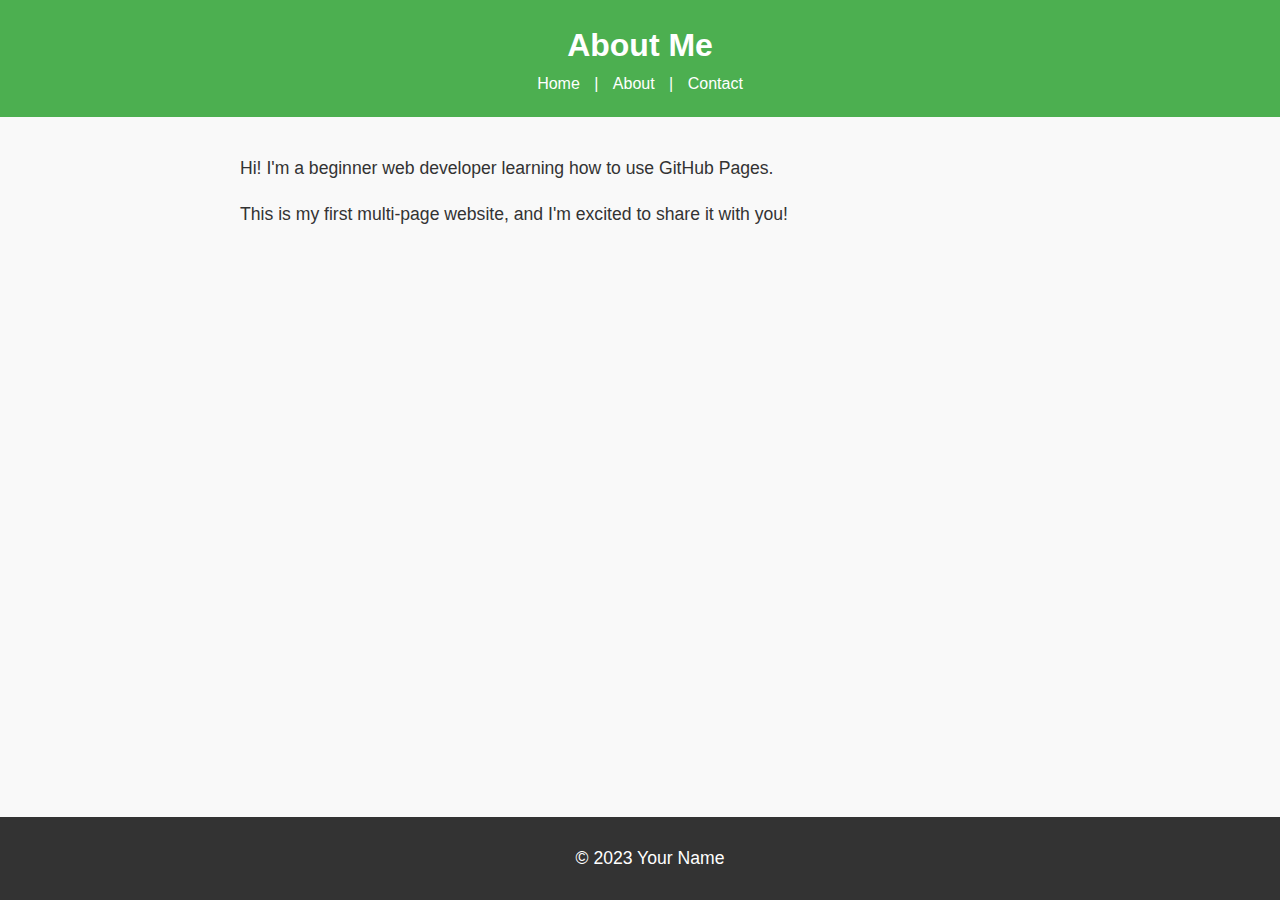
==== about.html @ a139e07b "commit changes" ====
<!DOCTYPE html>

<html lang="en">

<head>

<meta charset="UTF-8">

<meta name="viewport" content="width=device-width, initial-scale=1.0">

<title>About Me</title>
<link rel="stylesheet" href="styles.css">

</head>

<body>

<header>

<h1>About Me</h1>

<nav>

<a href="index.html">Home</a> |

<a href="about.html">About</a> |

<a href="contact.html">Contact</a>

</nav>

</header>


<main>

<p>Hi! I'm a beginner web developer learning how to use GitHub Pages.</p>

<p>This is my first multi-page website, and I'm excited to share it with you!</p>

</main>


<footer>

<p>&copy; 2023 Your Name</p>

</footer>

</body>

</html>
---- styles.css ----
body {

    font-family: Arial, sans-serif;
    
    color: #333;
    
    background-color: #f9f9f9;
    
    margin: 0;
    
    padding: 0;
    
    line-height: 1.6;
    
    }

    header {

        background-color: #4CAF50;
        
        color: white;
        
        padding: 20px;
        
        text-align: center;
        
        }
        
        
        header h1 {
        
        margin: 0;
        
        }
        
        
        nav a {
        
        color: white;
        
        text-decoration: none;
        
        margin: 0 10px;
        
        }
        
        
        nav a:hover {
        
        text-decoration: underline;
        
        }
        main {

            padding: 20px;
            
            max-width: 800px;
            
            margin: 0 auto;
            
            }
            
            
            main img {
            
            max-width: 100%;
            
            height: auto;
            
            display: block;
            
            margin: 20px 0;
            
            }
            footer {

                background-color: #333;
                
                color: white;
                
                text-align: center;
                
                padding: 10px;
                
                position: fixed;
                
                bottom: 0;
                
                width: 100%;
                
                }
                p {

                    font-size: 1.1em;
                    
                    }
                    
                    
                    a {
                    
                    color: #4CAF50;
                    
                    text-decoration: none;
                    
                    }
                    
                    
                    a:hover {
                    
                    text-decoration: underline;
                    
                    }
                    img {

                        border: 5px solid #4CAF50;
                        
                        border-radius: 10px;
                        
                        }
                        main a[href^="mailto:"] {

                            color: #ff5722;
                            
                            font-weight: bold;
                            
                            }
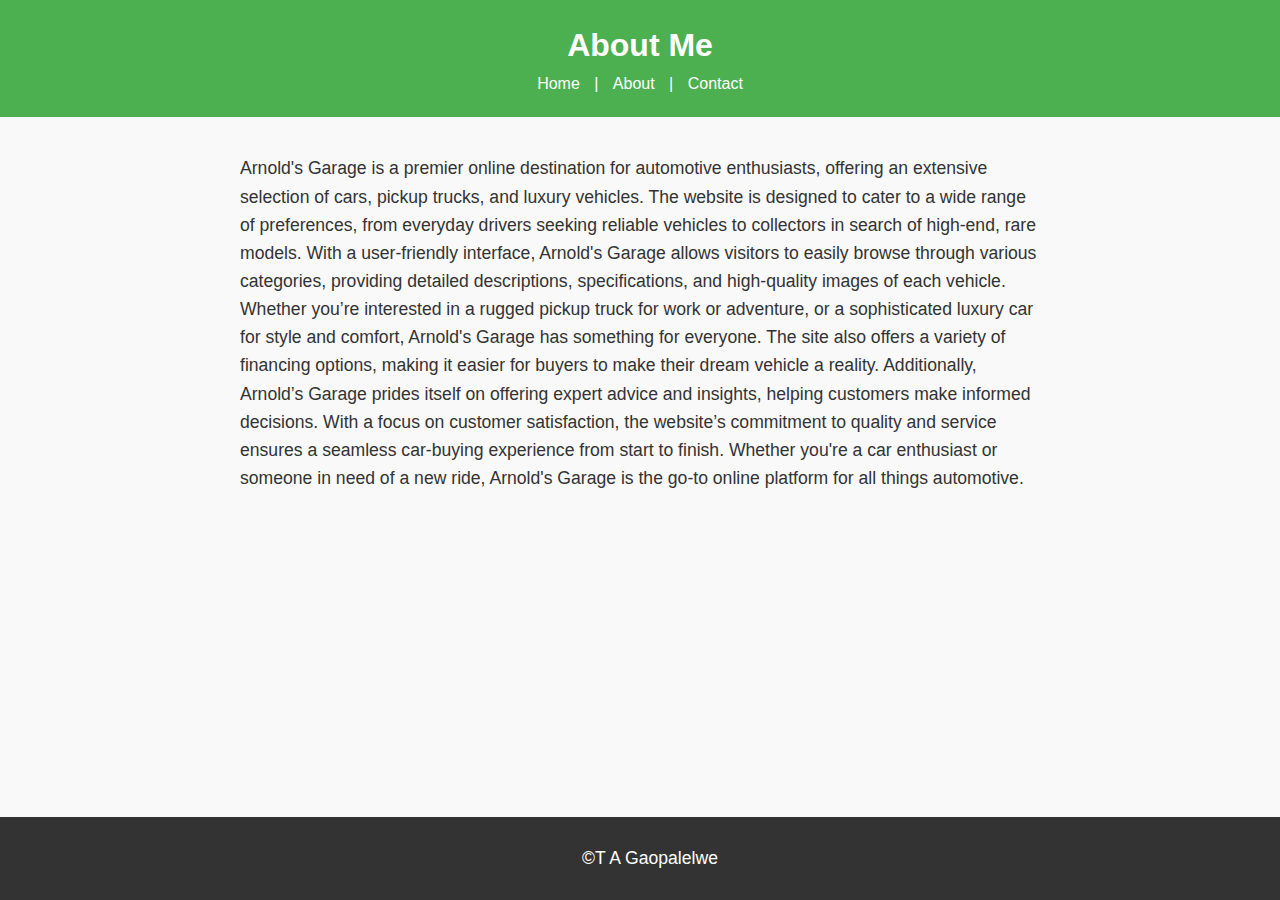
==== commit 091845f9: "Update about.html" ====
--- a/about.html
+++ b/about.html
@@ -33,20 +33,19 @@
 
 
 <main>
+<p>Arnold's Garage is a premier online destination for automotive enthusiasts, offering an extensive selection of cars, pickup trucks, and luxury vehicles. The website is designed to cater to a wide range of preferences, from everyday drivers seeking reliable vehicles to collectors in search of high-end, rare models. With a user-friendly interface, Arnold's Garage allows visitors to easily browse through various categories, providing detailed descriptions, specifications, and high-quality images of each vehicle. Whether you’re interested in a rugged pickup truck for work or adventure, or a sophisticated luxury car for style and comfort, Arnold's Garage has something for everyone. The site also offers a variety of financing options, making it easier for buyers to make their dream vehicle a reality. Additionally, Arnold’s Garage prides itself on offering expert advice and insights, helping customers make informed decisions. With a focus on customer satisfaction, the website’s commitment to quality and service ensures a seamless car-buying experience from start to finish. Whether you're a car enthusiast
+  or someone in need of a new ride, Arnold's Garage is the go-to online platform for all things automotive.<p/>
 
-<p>Hi! I'm a beginner web developer learning how to use GitHub Pages.</p>
-
-<p>This is my first multi-page website, and I'm excited to share it with you!</p>
 
 </main>
 
 
 <footer>
 
-<p>&copy; 2023 Your Name</p>
+<p>&copy;T A Gaopalelwe</p>
 
 </footer>
 
 </body>
 
-</html>+</html>
--- a/styles.css
+++ b/styles.css
@@ -124,4 +124,61 @@
                             font-weight: bold;
                             
                             }
-                            +
+    <style>
+        /* Overall carousel container */
+        .carousel {
+            width: 100%;
+            max-width: 100%; /* Ensure it takes up full width of parent */
+            overflow: hidden;
+            position: relative;
+        }
+
+        /* Container that holds the images (flexbox layout) */
+        .carousel-images {
+            display: flex;
+            transition: transform 0.5s ease-in-out; /* Smooth transition when sliding */
+        }
+
+        /* Individual image styling - Reduced to 50% of the container's width */
+        .carousel-img {
+            width: 50%; /* Set the width to 50% to reduce the size */
+            height: auto;
+            flex-shrink: 0; /* Prevents images from shrinking */
+            border-radius: 10px;
+            box-shadow: 0px 5px 15px rgba(0, 0, 0, 0.2); /* Optional visual effect */
+        }
+    </style>
+</head>
+<body>
+
+<!-- Car Slideshow Section -->
+<div class="carousel">
+    <div class="carousel-images">
+        <img src="https://i.ytimg.com/vi/tjFr0l4hBdw/maxresdefault.jpg" alt="A perfect car" class="carousel-img">
+        <img src="https://i.pinimg.com/originals/bf/51/8e/bf518e5062acfbe7151ff43c8ee1e997.jpg" alt="Camaro my baby" class="carousel-img">
+        <img src="https://th.bing.com/th/id/R.1fa9ec0b930fce2987bc334d1aa1e7ab?rik=BkTZINmWjY%2fkYA&pid=ImgRaw&r=" alt="Lamborghini Urus" class="carousel-img">
+        <img src="https://www.millermotorcars.com/imagetag/3162/3/l/Used-2019-Rolls-Royce-Cullinan.jpg" alt="Rolls-Royce Cullinan" class="carousel-img">
+    </div>
+</div>
+
+<script>
+    // Variables to manage the slideshow
+    let currentIndex = 0; // Current image index
+    const images = document.querySelectorAll('.carousel-img'); // Select all images
+    const totalImages = images.length; // Total number of images in the carousel
+
+    // Function to show the next image
+    function showNextImage() {
+        currentIndex = (currentIndex + 1) % totalImages; // Loop back to first image
+        const carouselImages = document.querySelector('.carousel-images');
+        carouselImages.style.transform = `translateX(-${currentIndex * 50}%)`; // Slide to the next image
+    }
+
+    // Change image every 3 seconds
+    setInterval(showNextImage, 3000); // Change image every 3000 milliseconds (3 seconds)
+</script>
+
+</body>
+</html>
+                            
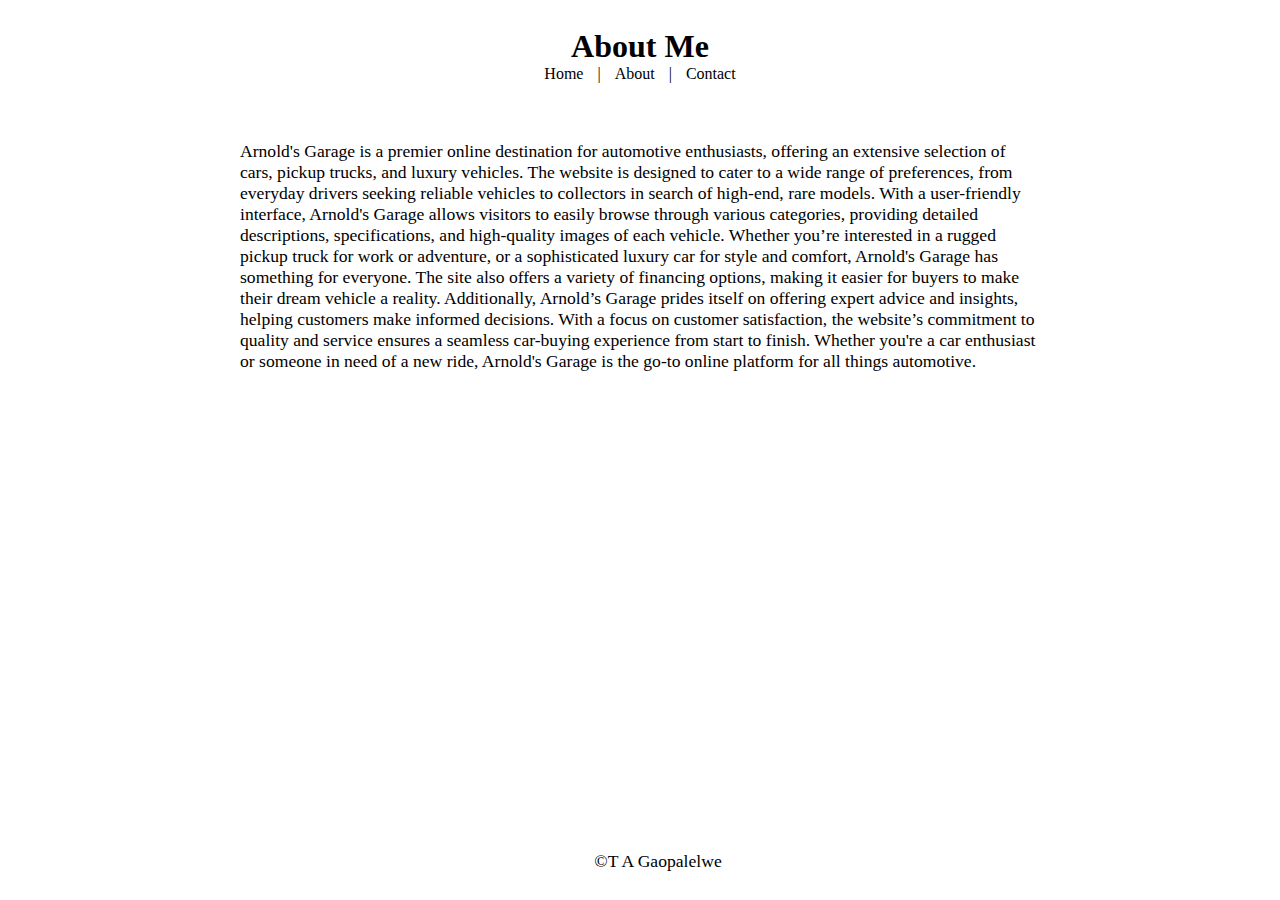
==== commit f7469afa: "Update about.html" ====
--- a/about.html
+++ b/about.html
@@ -8,7 +8,7 @@
 
 <meta name="viewport" content="width=device-width, initial-scale=1.0">
 
-<title>About Me</title>
+<title>Arnold's Garage</title></title>
 <link rel="stylesheet" href="styles.css">
 
 </head>
@@ -46,6 +46,6 @@
 
 </footer>
 
-</body>
+
 
 </html>
--- a/styles.css
+++ b/styles.css
@@ -1,132 +1,90 @@
-body {
+<!DOCTYPE html>
+<html lang="en">
+<head>
+    <meta charset="UTF-8">
+    <meta name="viewport" content="width=device-width, initial-scale=1.0">
+    <title>Car Slideshow</title>
+    <style>
+        body {
+            font-family: Arial, sans-serif;
+            color: black; /* Text color changed to black */
+            background-color: white; /* Background color changed to white */
+            background-image: url('https://images.wallpapersden.com/image/download/ocean-sunset-photography_a25maWmUmZqaraWkpJRmbmdlrWZnZWU.jpg'); /* Replace with your background image URL */
+            background-size: cover; /* Cover the entire background */
+            background-position: center; /* Center the background image */
+            margin: 0;
+            padding: 0;
+            line-height: 1.6;
+        }
 
-    font-family: Arial, sans-serif;
-    
-    color: #333;
-    
-    background-color: #f9f9f9;
-    
-    margin: 0;
-    
-    padding: 0;
-    
-    line-height: 1.6;
-    
-    }
+        header {
+            background-color: white; /* Header background changed to white */
+            color: black; /* Header text color changed to black */
+            padding: 20px;
+            text-align: center;
+        }
 
-    header {
+        header h1 {
+            margin: 0;
+        }
 
-        background-color: #4CAF50;
-        
-        color: white;
-        
-        padding: 20px;
-        
-        text-align: center;
-        
+        nav a {
+            color: black; /* Link color changed to black */
+            text-decoration: none;
+            margin: 0 10px;
         }
-        
-        
-        header h1 {
-        
-        margin: 0;
-        
+
+        nav a:hover {
+            text-decoration: underline;
         }
-        
-        
-        nav a {
-        
-        color: white;
-        
-        text-decoration: none;
-        
-        margin: 0 10px;
-        
+
+        main {
+            padding: 20px;
+            max-width: 800px;
+            margin: 0 auto;
         }
-        
-        
-        nav a:hover {
-        
-        text-decoration: underline;
-        
+
+        main img {
+            max-width: 100%;
+            height: auto;
+            display: block;
+            margin: 20px 0;
         }
-        main {
 
-            padding: 20px;
-            
-            max-width: 800px;
-            
-            margin: 0 auto;
-            
-            }
-            
-            
-            main img {
-            
-            max-width: 100%;
-            
-            height: auto;
-            
-            display: block;
-            
-            margin: 20px 0;
-            
-            }
-            footer {
+        footer {
+            background-color: white; /* Footer background changed to white */
+            color: black; /* Footer text color changed to black */
+            text-align: center;
+            padding: 10px;
+            position: fixed;
+            bottom: 0;
+            width: 100%;
+        }
 
-                background-color: #333;
-                
-                color: white;
-                
-                text-align: center;
-                
-                padding: 10px;
-                
-                position: fixed;
-                
-                bottom: 0;
-                
-                width: 100%;
-                
-                }
-                p {
+        p {
+            font-size: 1.1em;
+        }
 
-                    font-size: 1.1em;
-                    
-                    }
-                    
-                    
-                    a {
-                    
-                    color: #4CAF50;
-                    
-                    text-decoration: none;
-                    
-                    }
-                    
-                    
-                    a:hover {
-                    
-                    text-decoration: underline;
-                    
-                    }
-                    img {
+        a {
+            color: black; /* Link color changed to black */
+            text-decoration: none;
+        }
 
-                        border: 5px solid #4CAF50;
-                        
-                        border-radius: 10px;
-                        
-                        }
-                        main a[href^="mailto:"] {
+        a:hover {
+            text-decoration: underline;
+        }
 
-                            color: #ff5722;
-                            
-                            font-weight: bold;
-                            
-                            }
+        img {
+            border: 5px solid #4CAF50;
+            border-radius: 10px;
+        }
 
-    <style>
-        /* Overall carousel container */
+        main a[href^="mailto:"] {
+            color: black; /* Mailto link color changed to black */
+            font-weight: bold;
+        }
+
+        /* Carousel Styles */
         .carousel {
             width: 100%;
             max-width: 100%; /* Ensure it takes up full width of parent */
@@ -181,4 +139,3 @@
 
 </body>
 </html>
-                            
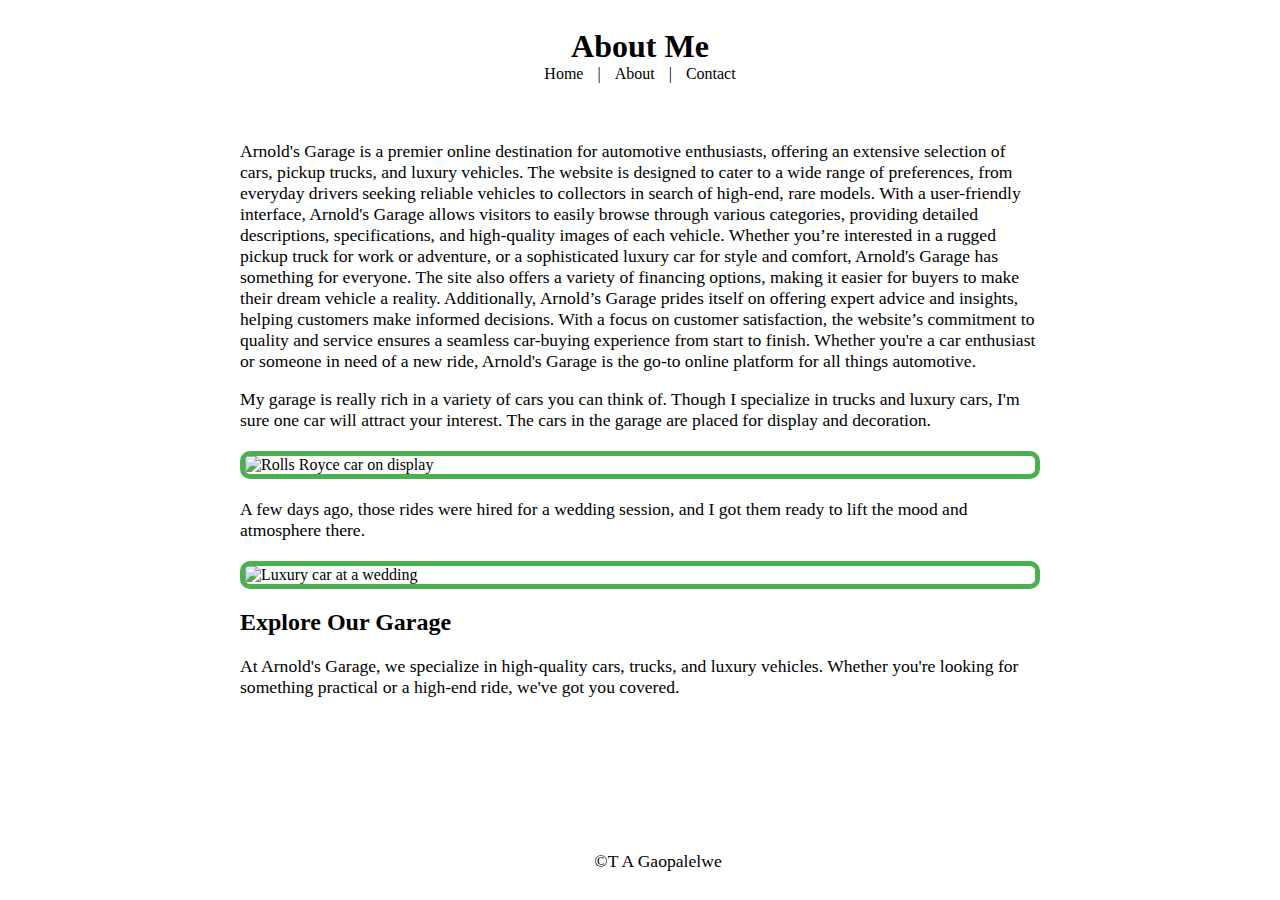
==== commit 4f997268: "Update about.html" ====
--- a/about.html
+++ b/about.html
@@ -37,7 +37,16 @@
   or someone in need of a new ride, Arnold's Garage is the go-to online platform for all things automotive.<p/>
 
 
-</main>
+ <p>My garage is really rich in a variety of cars you can think of. Though I specialize in trucks and luxury cars, I'm sure one car will attract your interest. The cars in the garage are placed for display and decoration.</p>
+        <img src="https://www.motortrend.com/uploads/sites/5/2011/03/rolls-royce-abu-dhabi.jpg" alt="Rolls Royce car on display" />
+
+        <p>A few days ago, those rides were hired for a wedding session, and I got them ready to lift the mood and atmosphere there.</p>
+        <img src="https://th.bing.com/th/id/R.dd99dc72b359bd7a142aaf8a721ede62?rik=MbQws4BeT%2fYOEA&pid=ImgRaw&r=0" alt="Luxury car at a wedding" />
+
+        <h2>Explore Our Garage</h2>
+        <p>At Arnold's Garage, we specialize in high-quality cars, trucks, and luxury vehicles. Whether you're looking for something practical or a high-end ride, we've got you covered.</p>
+    </main>
+
 
 
 <footer>
--- a/styles.css
+++ b/styles.css
@@ -87,9 +87,10 @@
         /* Carousel Styles */
         .carousel {
             width: 100%;
-            max-width: 100%; /* Ensure it takes up full width of parent */
+            max-width: 800px; /* Limit the carousel width */
             overflow: hidden;
             position: relative;
+            margin: 20px auto; /* Center the carousel */
         }
 
         /* Container that holds the images (flexbox layout) */
@@ -98,9 +99,9 @@
             transition: transform 0.5s ease-in-out; /* Smooth transition when sliding */
         }
 
-        /* Individual image styling - Reduced to 50% of the container's width */
+        /* Individual image styling - Full width of the container */
         .carousel-img {
-            width: 50%; /* Set the width to 50% to reduce the size */
+            width: 100%; /* Set the width to 100% to display the full image */
             height: auto;
             flex-shrink: 0; /* Prevents images from shrinking */
             border-radius: 10px;
@@ -130,7 +131,7 @@
     function showNextImage() {
         currentIndex = (currentIndex + 1) % totalImages; // Loop back to first image
         const carouselImages = document.querySelector('.carousel-images');
-        carouselImages.style.transform = `translateX(-${currentIndex * 50}%)`; // Slide to the next image
+        carouselImages.style.transform = `translateX(-${currentIndex * 100}%)`; // Slide to the next image
     }
 
     // Change image every 3 seconds
